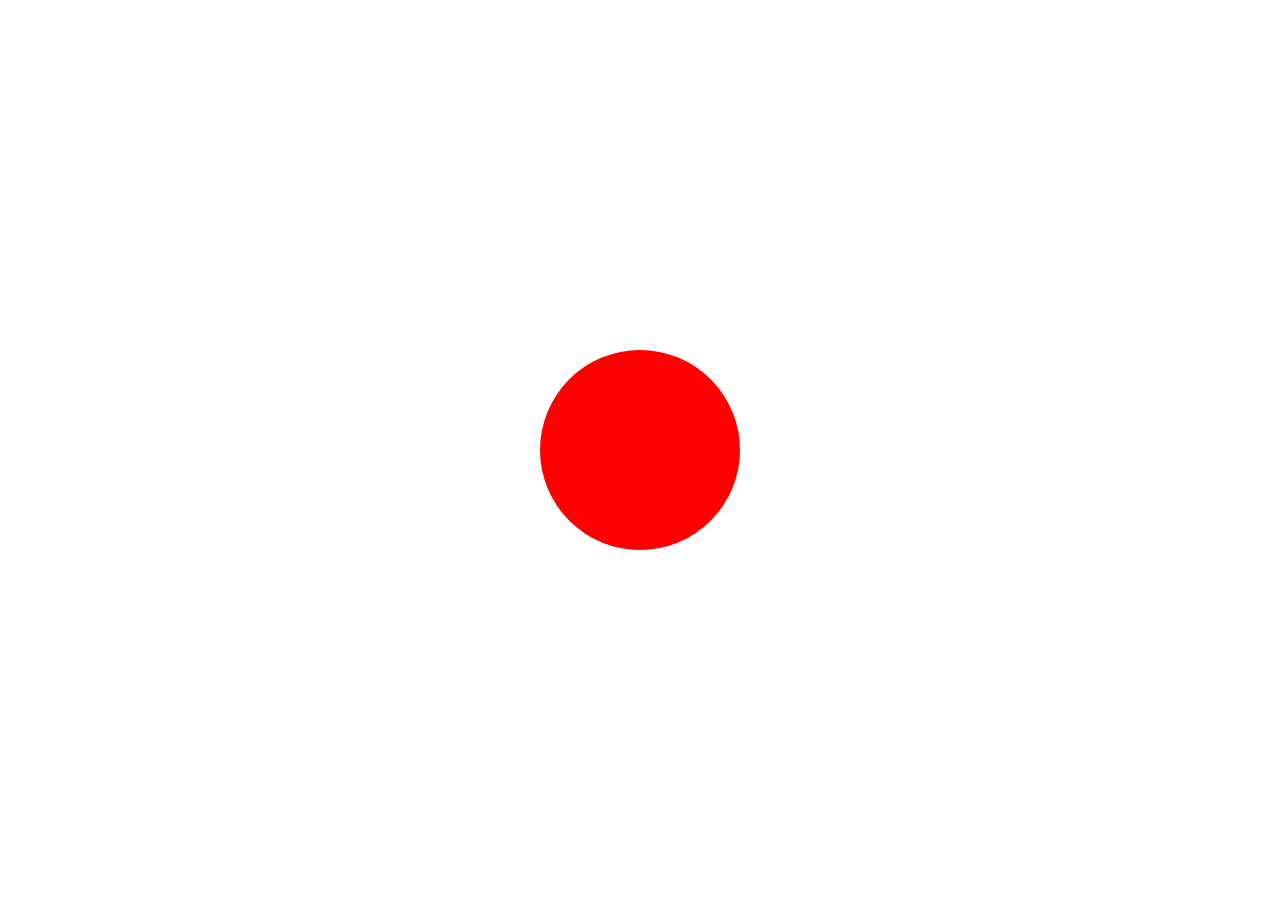
==== j09/ex00/balloon.html @ a868d42e "Debut j09" ====
<!DOCTYPE html>
<HTML>
	<HEAD>
		<STYLE>
			#ballon
			{
				background-color: red;
				position:absolute;
				right:0px;
				left:0px;
				top:0px;
				bottom:0px;
				height:200px;
				width:200px;
				margin:auto;
				border-radius:420px;
			}
		</STYLE>
	</HEAD>
	<BODY>
		<DIV id = "ballon" >
		</DIV>
		<SCRIPT>
			ballon.onclick = function()
			{
				var ballon = document.getElementById("ballon");
				var size = ballon.offsetWidth + 10;
				if (size > 420)
					size = 200;
				console.log(size);
				ballon.style.height = size;
				ballon.style.width = size;
				ballon.style.backgroundColor = green;
			}
		</SCRIPT>
	</BODY>
</HTML>
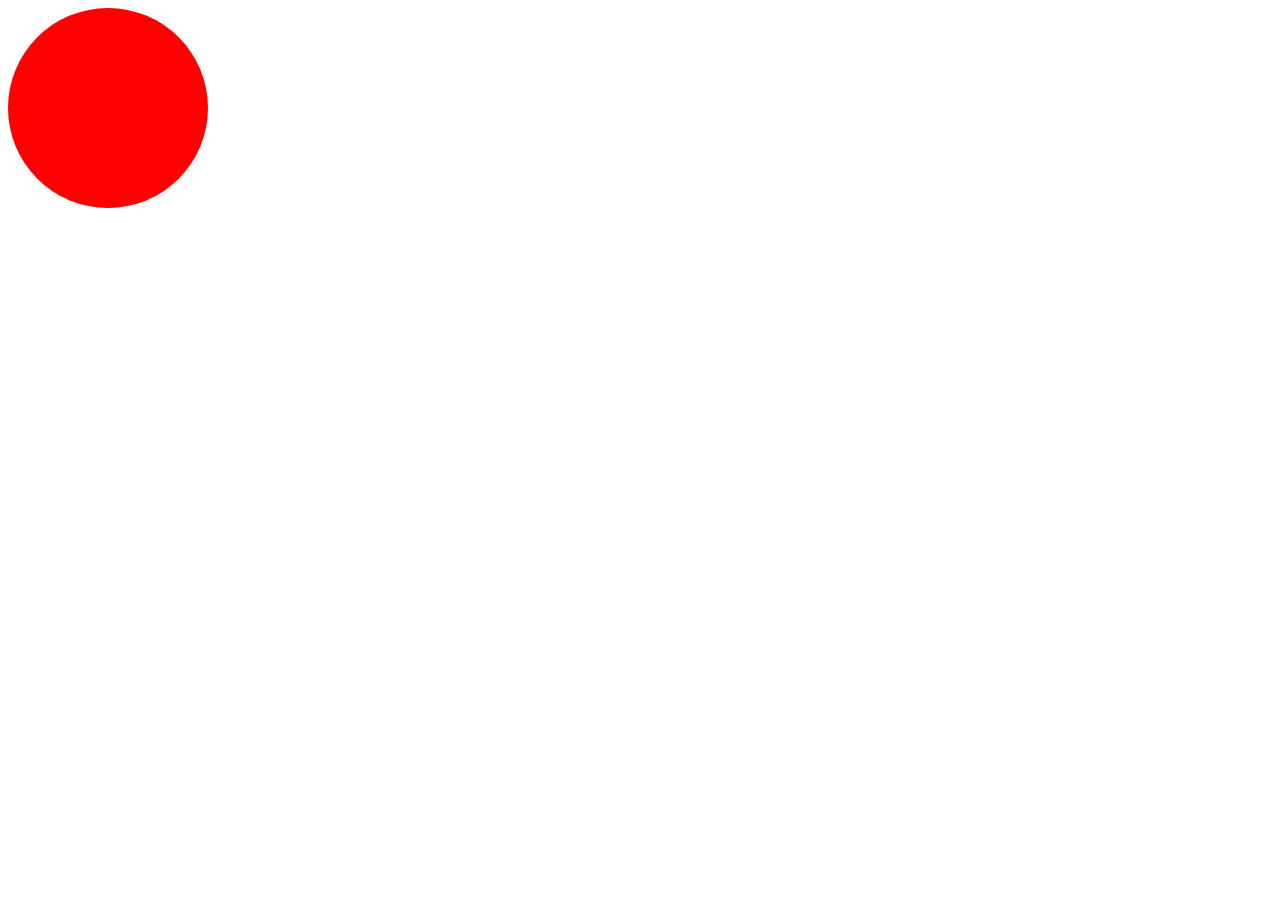
==== commit cffc849c: "Tous les rendu" ====
--- a/j09/ex00/balloon.html
+++ b/j09/ex00/balloon.html
@@ -5,14 +5,8 @@
 			#ballon
 			{
 				background-color: red;
-				position:absolute;
-				right:0px;
-				left:0px;
-				top:0px;
-				bottom:0px;
 				height:200px;
 				width:200px;
-				margin:auto;
 				border-radius:420px;
 			}
 		</STYLE>
@@ -21,6 +15,7 @@
 		<DIV id = "ballon" >
 		</DIV>
 		<SCRIPT>
+			var count = 0;
 			ballon.onclick = function()
 			{
 				var ballon = document.getElementById("ballon");
@@ -28,9 +23,48 @@
 				if (size > 420)
 					size = 200;
 				console.log(size);
-				ballon.style.height = size;
-				ballon.style.width = size;
-				ballon.style.backgroundColor = green;
+				ballon.style.height = size + "px";
+				ballon.style.width = size + "px";
+				count++;
+				if (count === 3)
+					count = 0;
+				if (count === 0)
+				{
+					ballon.style.backgroundColor = "red";
+				}
+				else if (count === 1)
+				{
+					ballon.style.backgroundColor = "green";
+				}
+				else if (count === 2)
+				{
+					ballon.style.backgroundColor = "blue";
+				}
+			}
+			ballon.onmouseleave = function()
+			{
+				var ballon = document.getElementById("ballon");
+				var size = ballon.offsetWidth - 5;
+				if (size < 200)
+					size = 200;
+				console.log(size);
+				ballon.style.height = size + "px";
+				ballon.style.width = size + "px";
+				count--;
+				if (count < 0)
+					count = 2;
+				if (count === 0)
+				{
+					ballon.style.backgroundColor = "red";
+				}
+				else if (count === 1)
+				{
+					ballon.style.backgroundColor = "green";
+				}
+				else if (count === 2)
+				{
+					ballon.style.backgroundColor = "blue";
+				}
 			}
 		</SCRIPT>
 	</BODY>
